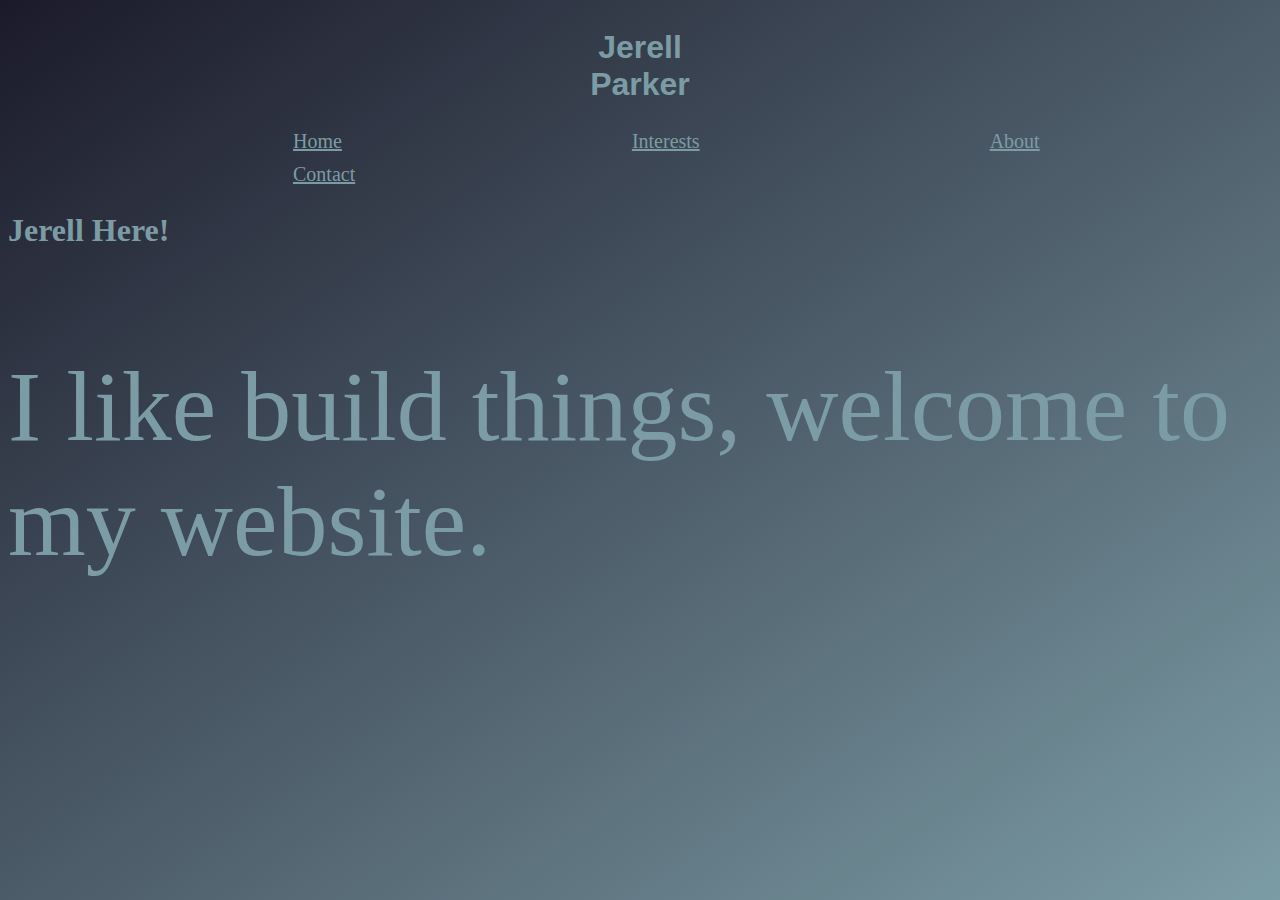
==== index.html @ 91cca2ba "1st commit" ====
<!DOCTYPE html>
<html lang="en">
    <head>
        <meta charset="UTF-8">
        <meta name="viewport" content="width=device-width, initial-scale=1.0">
        <link rel="stylesheet" href="./resources/css/index.css" type="text/css">
        <title>Jerell Parker | Web Dev</title>
        <link rel="icon" href="./resources/Images/hani-favi.png" type="image/x-icon">
    </head>
    <body>
        <h1 id="title">Jerell<br>Parker</h1>
        <header>
            <nav>
                <ul>
                    <li><a href="./index.html">Home</a></li>
                    <li><a href="./interest.html">Interests</a></li>
                    <li><a href="./about.html">About</a></li>
                    <li><a href="./contact.html">Contact</a></li>
                </ul>
            </nav>    
        </header>
        <h1 class="size">Jerell Here!</h1>
        <p class="building">I like build things, welcome to my website.</p>
    </body>
</html>
---- resources/css/index.css ----
ul {
    list-style-type: none;
    margin: 0;
    padding: 0;
    overflow: hidden;
}

li {
    float: left;
}

li a {
    display: block;
    text-align: center;
    padding: 5px;
    margin-left: 280px;
    font-size: 20px;
    color: #7C9CA5;
}

.stills {
    width: 700px;
    height: 400px;
    border: none;
}

iframe {
    width: 560px;
    height: 350px;
}

html {
    height: 100%;
}
body {
    height: 100%;
    background-repeat: no-repeat;
    background-attachment: fixed;
    background-image: linear-gradient(to bottom right,#1B1A2A,#7C9CA5);
    background-size: cover;
    color: #7C9CA5;
}

html, body {
    position: fixed;
    right: 0;
    left: 0;
    bottom: 0;
    top: 0;
}

#title {
    text-align: center;
    font-family: -apple-system, BlinkMacSystemFont, 'Segoe UI', Roboto, Oxygen, Ubuntu, Cantarell, 'Open Sans', 'Helvetica Neue', sans-serif;
}

.building {
    font-size: 100px;
}

.size {
    background-image: url(resources\Images\night_time.jpg);
}
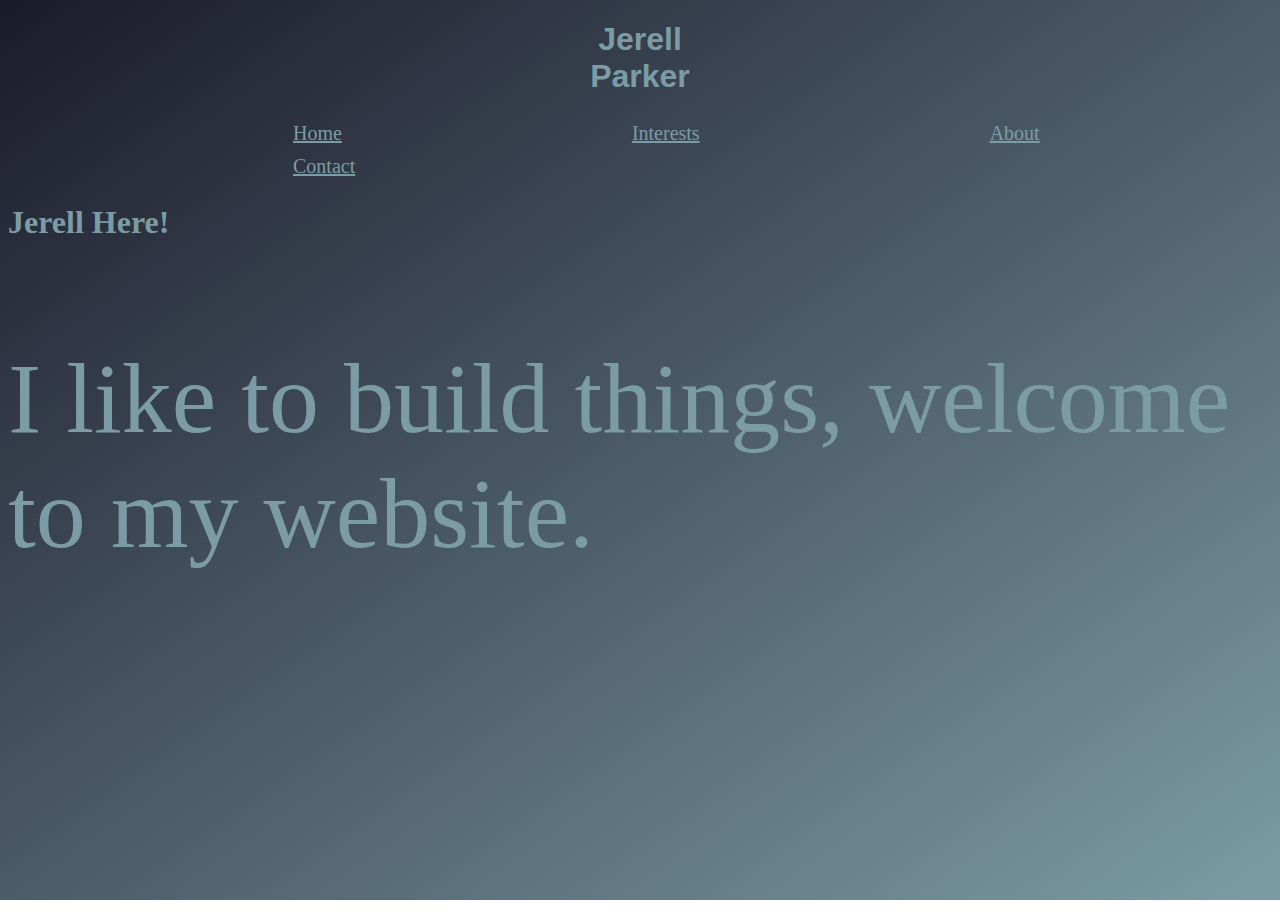
==== commit b3e6247b: "minor grammatical changes" ====
--- a/index.html
+++ b/index.html
@@ -20,6 +20,6 @@
             </nav>    
         </header>
         <h1 class="size">Jerell Here!</h1>
-        <p class="building">I like build things, welcome to my website.</p>
+        <p class="building">I like to build things, welcome to my website.</p>
     </body>
 </html>
--- a/resources/css/index.css
+++ b/resources/css/index.css
@@ -43,7 +43,7 @@
 }
 
 html, body {
-    position: fixed;
+    position: relative;
     right: 0;
     left: 0;
     bottom: 0;
